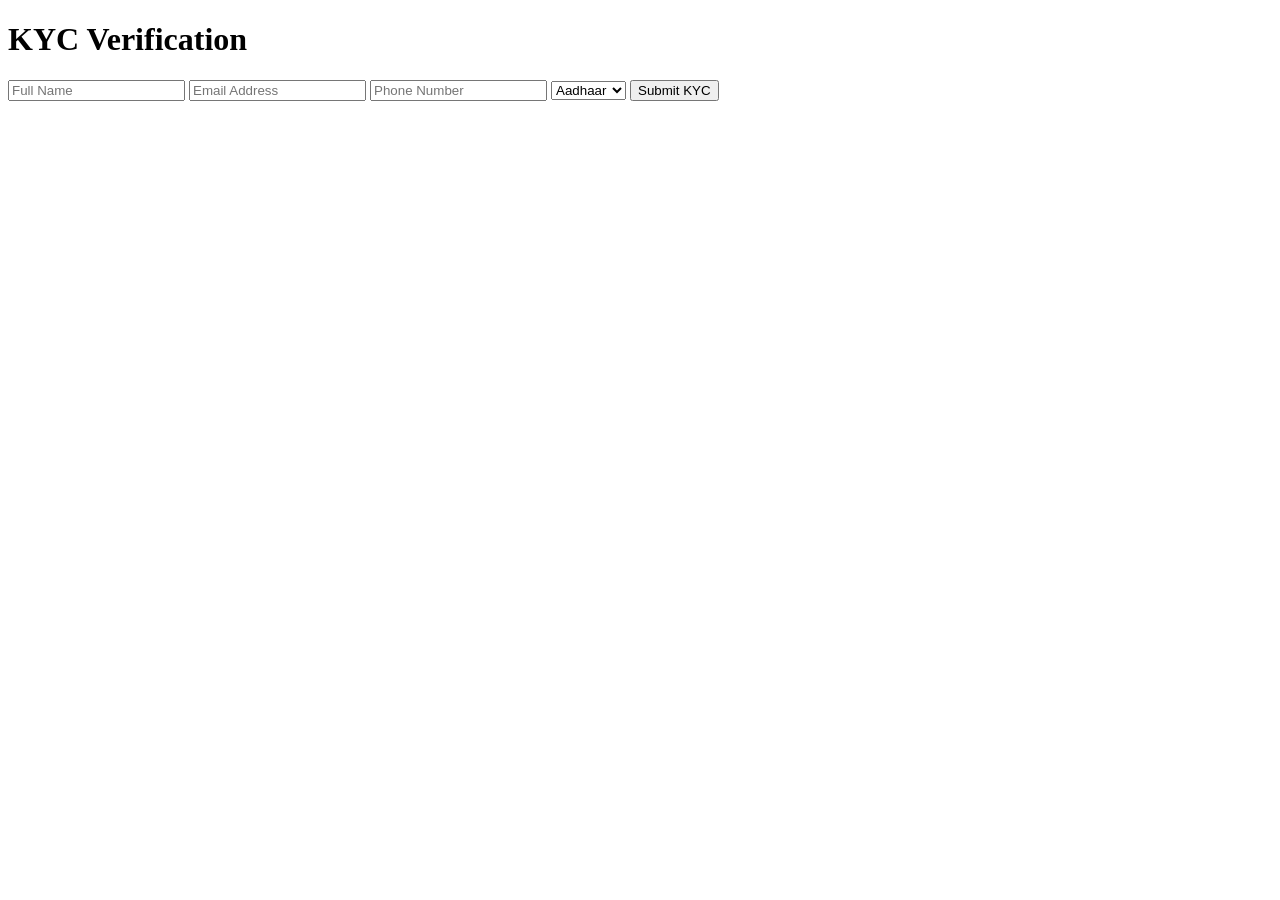
==== kyc.html @ 872b9b5a "Create kyc.html" ====
<!DOCTYPE html>
<html lang="en">
<head>

    <meta charset="UTF-8">
    <meta name="viewport" content="width=device-width, initial-scale=1.0">

    <title>KYC Verification</title>

    <link rel="stylesheet" href="styles.css">

    <script src="YOUR_CDN_SCRIPT_URL"></script>

    <script src="sitemap.js"></script>

</head>

<body>

<div class="form-container">

    <h1>KYC Verification</h1>

    <form id="kyc-form" action="thankyou.html">

        <input type="text" id="fullName" placeholder="Full Name" required>

        <input type="email" id="email" placeholder="Email Address" required>

        <input type="tel" id="phone" placeholder="Phone Number" required>

        <select id="documentType">
            <option>Aadhaar</option>
            <option>PAN</option>
            <option>Passport</option>
        </select>

        <button type="submit" id="submit-btn">
            Submit KYC
        </button>

    </form>

</div>

</body>
</html>
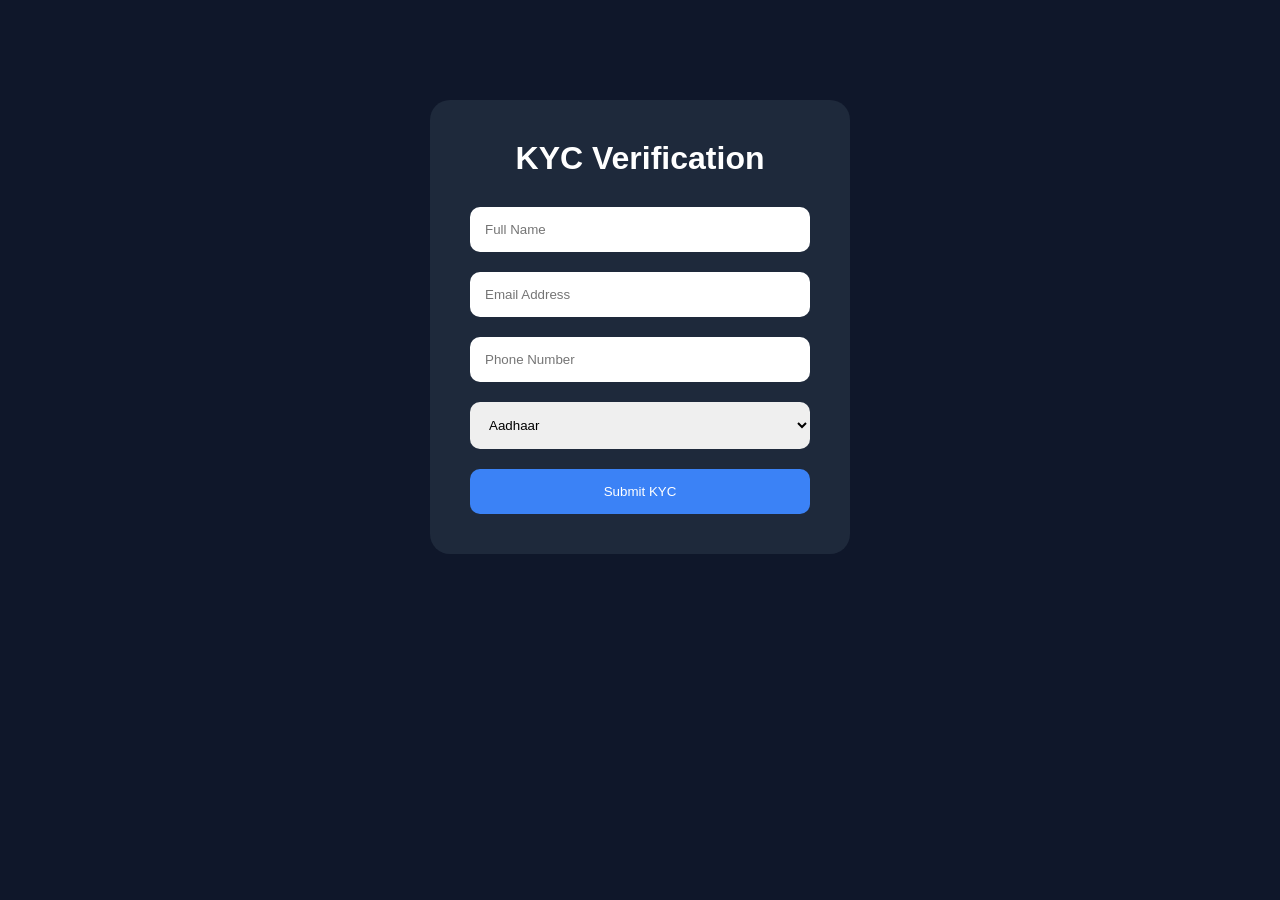
==== commit e8e0ba26: "Update kyc.html" ====
--- a/kyc.html
+++ b/kyc.html
@@ -9,9 +9,7 @@
 
     <link rel="stylesheet" href="styles.css">
 
-    <script src="YOUR_CDN_SCRIPT_URL"></script>
-
-    <script src="sitemap.js"></script>
+     <script src="https://cdn.c360a.salesforce.com/beacon/c360a/437421de-a8dd-4eda-9e14-2fe0d018e4f7/scripts/c360a.min.js"></script>
 
 </head>
 
--- a/styles.css
+++ b/styles.css
@@ -0,0 +1,126 @@
+*{
+    margin:0;
+    padding:0;
+    box-sizing:border-box;
+    font-family:Arial,sans-serif;
+}
+
+body{
+    background:#0f172a;
+    color:white;
+}
+
+.hero{
+    min-height:100vh;
+    background:linear-gradient(135deg,#1e293b,#0f172a);
+    padding:40px;
+}
+
+.navbar{
+    display:flex;
+    justify-content:space-between;
+    align-items:center;
+}
+
+.logo{
+    font-size:32px;
+    font-weight:bold;
+}
+
+.nav-links{
+    display:flex;
+    gap:20px;
+    list-style:none;
+}
+
+.nav-links a{
+    color:white;
+    text-decoration:none;
+}
+
+.hero-content{
+    margin-top:120px;
+    text-align:center;
+}
+
+.hero-content h1{
+    font-size:64px;
+    margin-bottom:20px;
+}
+
+.hero-content p{
+    font-size:20px;
+    max-width:700px;
+    margin:auto;
+    line-height:1.6;
+}
+
+.cta-btn{
+    display:inline-block;
+    margin-top:40px;
+    padding:15px 35px;
+    background:#3b82f6;
+    color:white;
+    text-decoration:none;
+    border-radius:12px;
+    transition:0.3s;
+}
+
+.cta-btn:hover{
+    background:#2563eb;
+}
+
+.features{
+    display:grid;
+    grid-template-columns:repeat(auto-fit,minmax(280px,1fr));
+    gap:30px;
+    padding:60px;
+}
+
+.feature-card{
+    background:#1e293b;
+    padding:30px;
+    border-radius:20px;
+}
+
+.form-container{
+    width:420px;
+    margin:100px auto;
+    background:#1e293b;
+    padding:40px;
+    border-radius:20px;
+}
+
+.form-container h1{
+    margin-bottom:30px;
+    text-align:center;
+}
+
+.form-container input,
+.form-container select{
+    width:100%;
+    padding:15px;
+    margin-bottom:20px;
+    border:none;
+    border-radius:10px;
+}
+
+.form-container button{
+    width:100%;
+    padding:15px;
+    background:#3b82f6;
+    color:white;
+    border:none;
+    border-radius:10px;
+    cursor:pointer;
+}
+
+.thank-you-page{
+    text-align:center;
+    margin-top:150px;
+}
+
+footer{
+    padding:40px;
+    text-align:center;
+}
